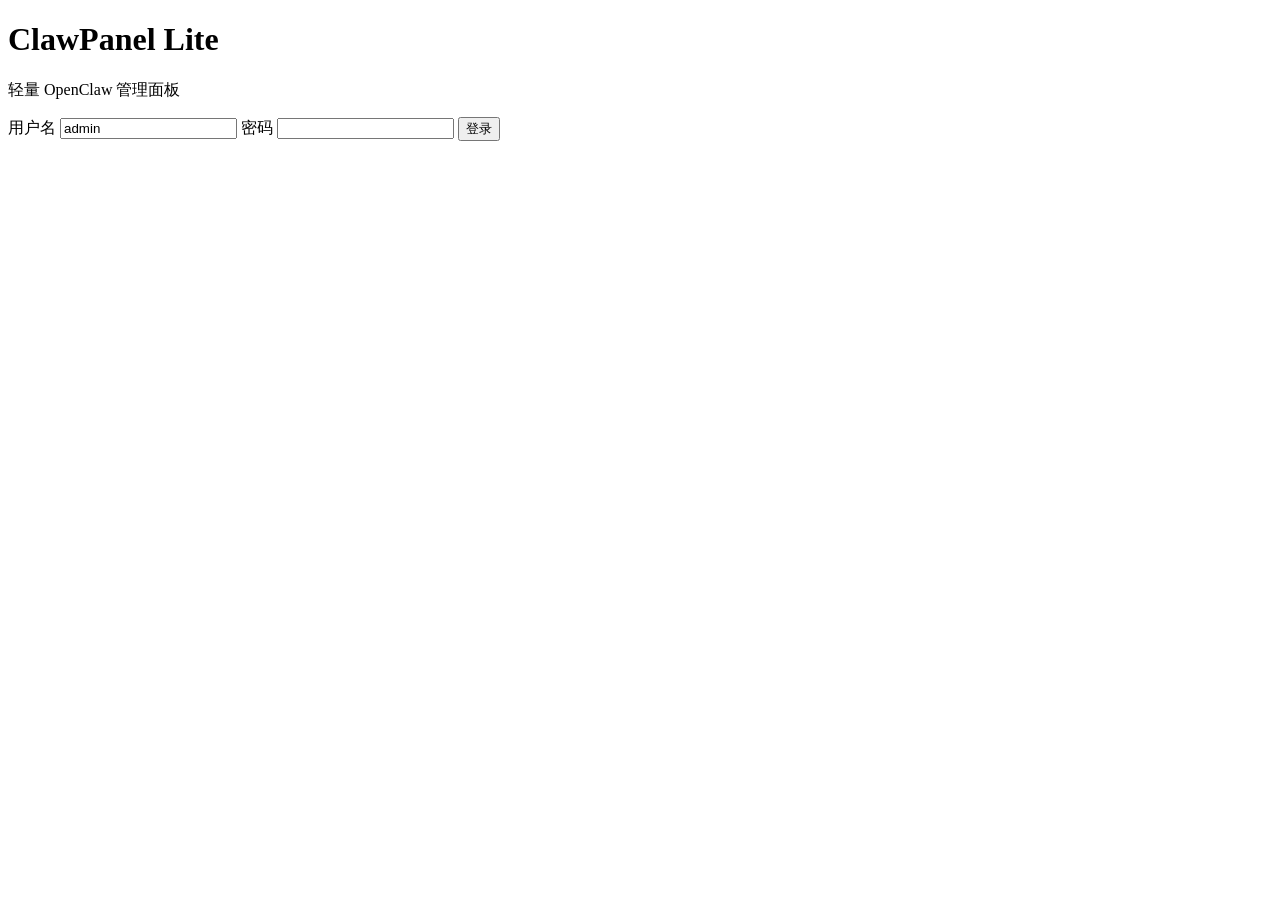
==== cmd/server/web/login.html @ ead8d49c "Initial lightweight ClawPanel Lite" ====
<!doctype html>
<html lang="zh">
<head>
  <meta charset="utf-8" />
  <meta name="viewport" content="width=device-width, initial-scale=1" />
  <title>ClawPanel Lite - 登录</title>
  <link rel="stylesheet" href="/static/style.css" />
</head>
<body class="bg">
  <div class="card">
    <h1>ClawPanel Lite</h1>
    <p class="muted">轻量 OpenClaw 管理面板</p>
    <form method="POST" action="/login" class="form">
      <label>用户名</label>
      <input name="username" value="admin" />
      <label>密码</label>
      <input name="password" type="password" />
      <button type="submit">登录</button>
      <div class="hint" id="error" style="display:none;">用户名或密码错误</div>
    </form>
  </div>
  <script>
    if (location.search.includes('error=1')) {
      document.getElementById('error').style.display = 'block';
    }
  </script>
</body>
</html>
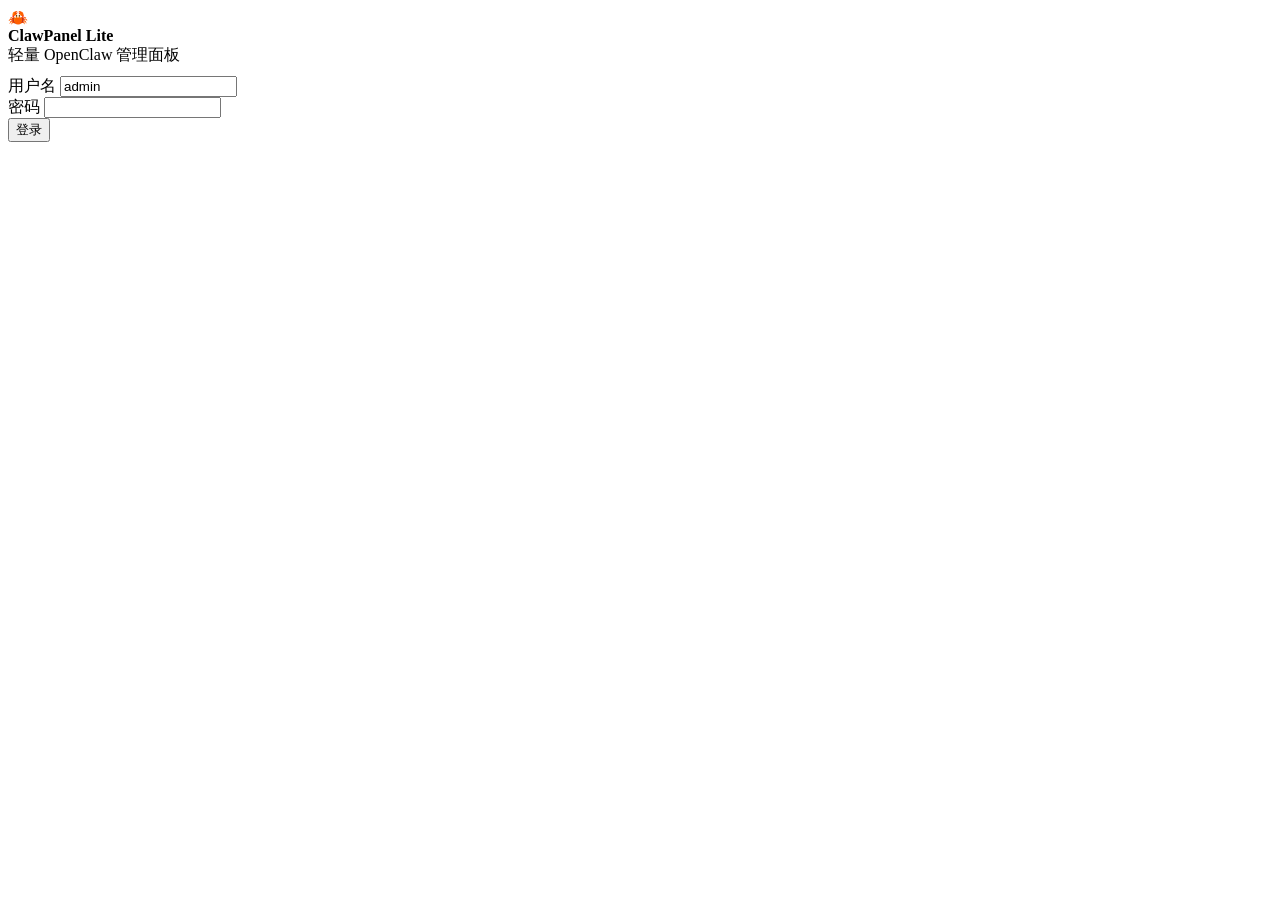
==== commit 6976513d: "Refresh UI and add profile support" ====
--- a/cmd/server/web/login.html
+++ b/cmd/server/web/login.html
@@ -6,18 +6,31 @@
   <title>ClawPanel Lite - 登录</title>
   <link rel="stylesheet" href="/static/style.css" />
 </head>
-<body class="bg">
-  <div class="card">
-    <h1>ClawPanel Lite</h1>
-    <p class="muted">轻量 OpenClaw 管理面板</p>
-    <form method="POST" action="/login" class="form">
-      <label>用户名</label>
-      <input name="username" value="admin" />
-      <label>密码</label>
-      <input name="password" type="password" />
-      <button type="submit">登录</button>
-      <div class="hint" id="error" style="display:none;">用户名或密码错误</div>
-    </form>
+<body>
+  <div class="login-wrap">
+    <div class="login-card">
+      <div class="brand" style="margin-bottom: 10px;">
+        <div class="logo">🦀</div>
+        <div>
+          <div><strong>ClawPanel Lite</strong></div>
+          <div class="muted">轻量 OpenClaw 管理面板</div>
+        </div>
+      </div>
+      <form method="POST" action="/login" class="form">
+        <div class="row">
+          <label>用户名</label>
+          <input name="username" value="admin" />
+        </div>
+        <div class="row">
+          <label>密码</label>
+          <input name="password" type="password" />
+        </div>
+        <div class="actions">
+          <button type="submit">登录</button>
+        </div>
+        <div class="muted" id="error" style="display:none;color:#f87171;">用户名或密码错误</div>
+      </form>
+    </div>
   </div>
   <script>
     if (location.search.includes('error=1')) {
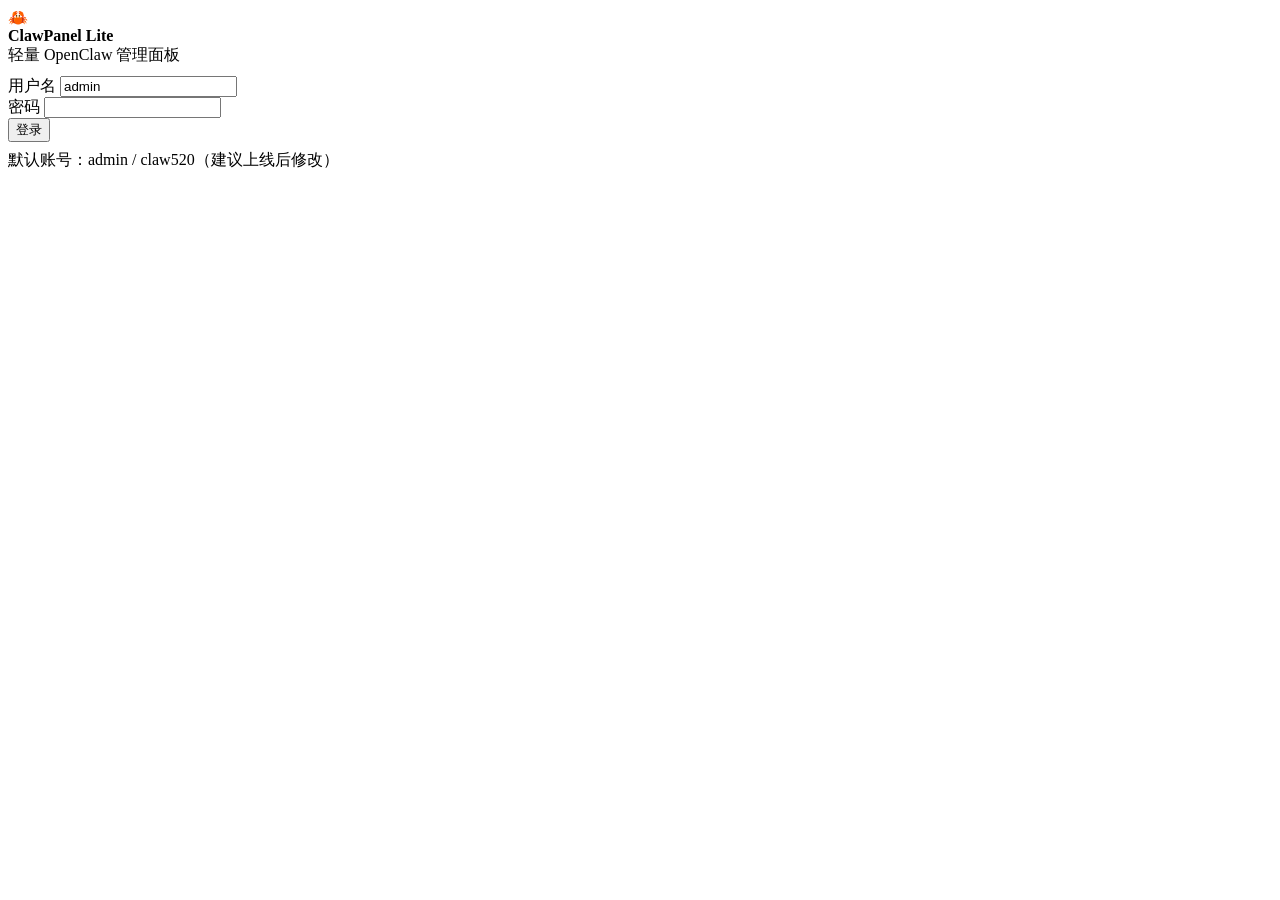
==== commit 82909ea3: "Add default login hint on login page" ====
--- a/cmd/server/web/login.html
+++ b/cmd/server/web/login.html
@@ -28,6 +28,7 @@
         <div class="actions">
           <button type="submit">登录</button>
         </div>
+        <div class="muted" style="margin-top:8px;">默认账号：admin / claw520（建议上线后修改）</div>
         <div class="muted" id="error" style="display:none;color:#f87171;">用户名或密码错误</div>
       </form>
     </div>
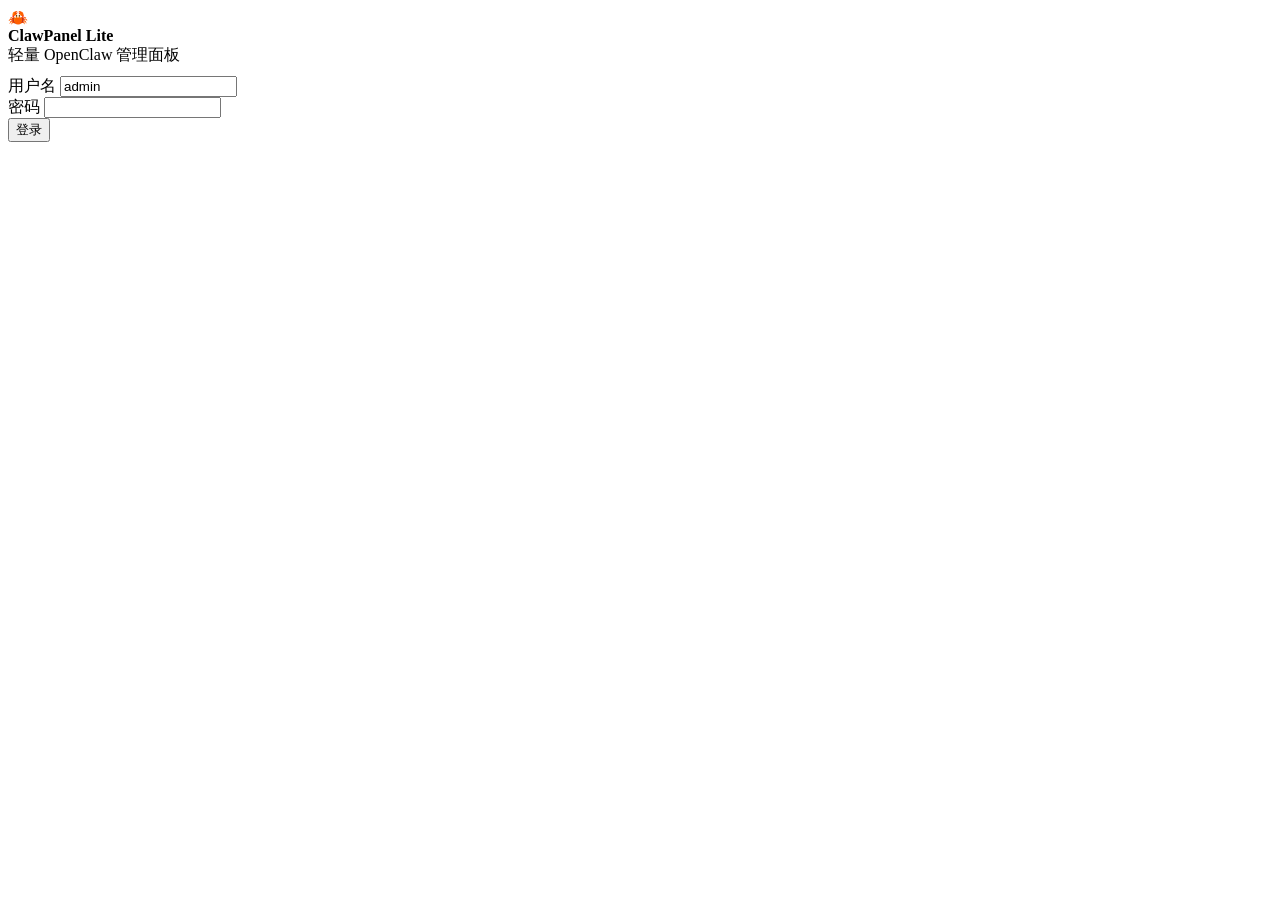
==== commit 6ed94062: "Remove default password hint and fix login centering" ====
--- a/cmd/server/web/login.html
+++ b/cmd/server/web/login.html
@@ -28,7 +28,6 @@
         <div class="actions">
           <button type="submit">登录</button>
         </div>
-        <div class="muted" style="margin-top:8px;">默认账号：admin / claw520（建议上线后修改）</div>
         <div class="muted" id="error" style="display:none;color:#f87171;">用户名或密码错误</div>
       </form>
     </div>
